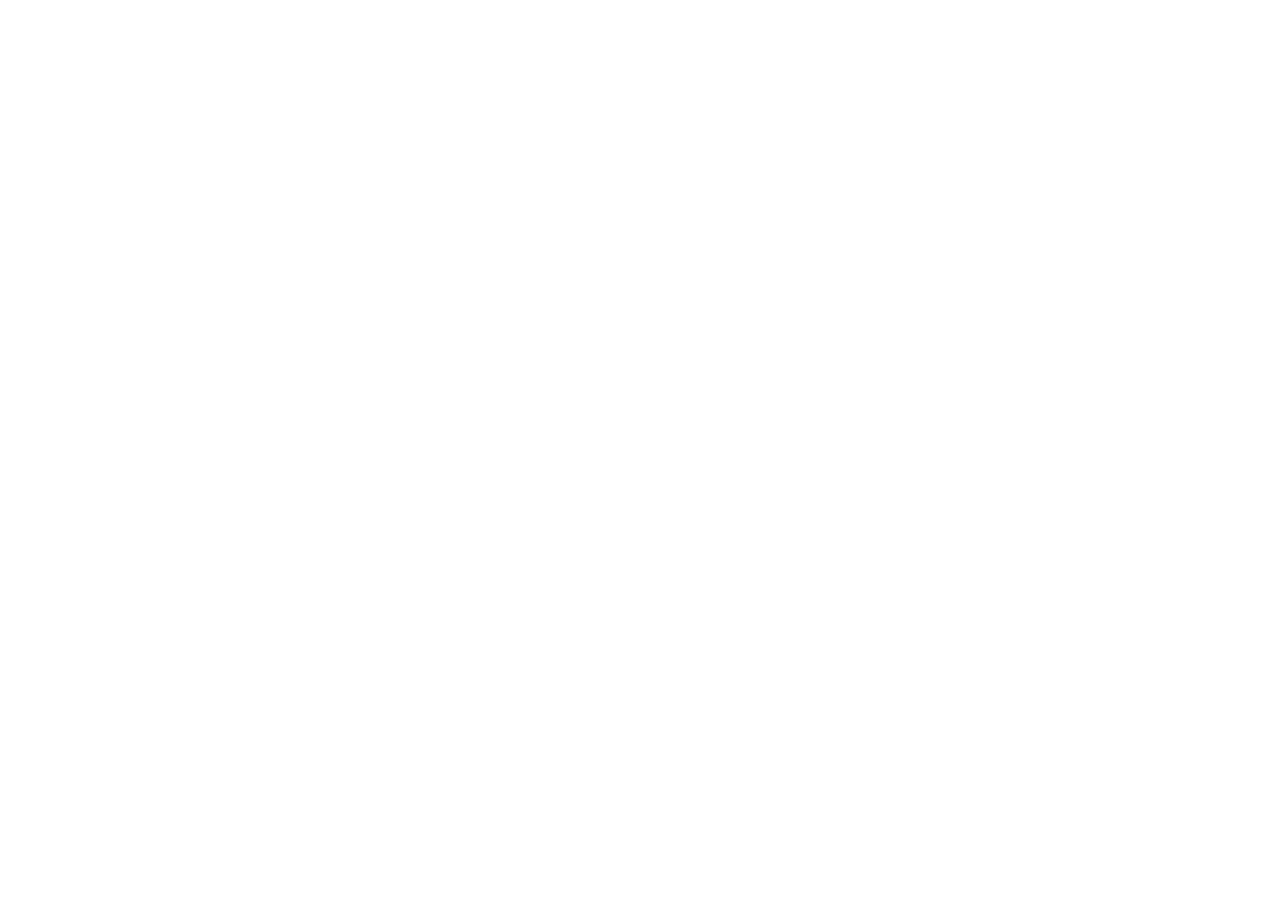
==== 1.html @ e9d7abc3 "Добавлены 4 файла с выполнением ДЗ по первому уроку." ====
<!DOCTYPE html>
<html lang="en">
<head>
  <meta charset="UTF-8">
  <title>Homework</title>
</head>
<body>
<!--
Обязательное задание.

Необходимо пользователя попросить ввести температуру в градусах Цельсия,
преобразовать введенное пользователем значение в соответствующую температуру
в градусах по Фаренгейту и вывести в alert сообщение с текстом:
"Цельсий: {C}, Фаренгейт: {F}"
Где вместо {C} и {F} должны быть подставлены соответствующие значения, которые
были получены ранее.
Формула перевода градусов Цельсия в градусы Фаренгейта:
градусы Фаренгейта = (9 / 5) * градусы Цельсия + 32

Уточнение: пользователь всегда вводит корректное число.
-->
<script>
  "use strict";
  
  const CelsiumTemp = parseInt(prompt("Введите температуру в градусах C"));
  if (isNaN(CelsiumTemp)) {
      alert("Ошибка, введенное значение не число!");
  }
  else {
      const FarenheitTemp = (9 / 5) * CelsiumTemp + 32;
      alert(`Цельсий: ${CelsiumTemp}, Фаренгейт: ${FarenheitTemp}`);
  }

</script>
</body>
</html>
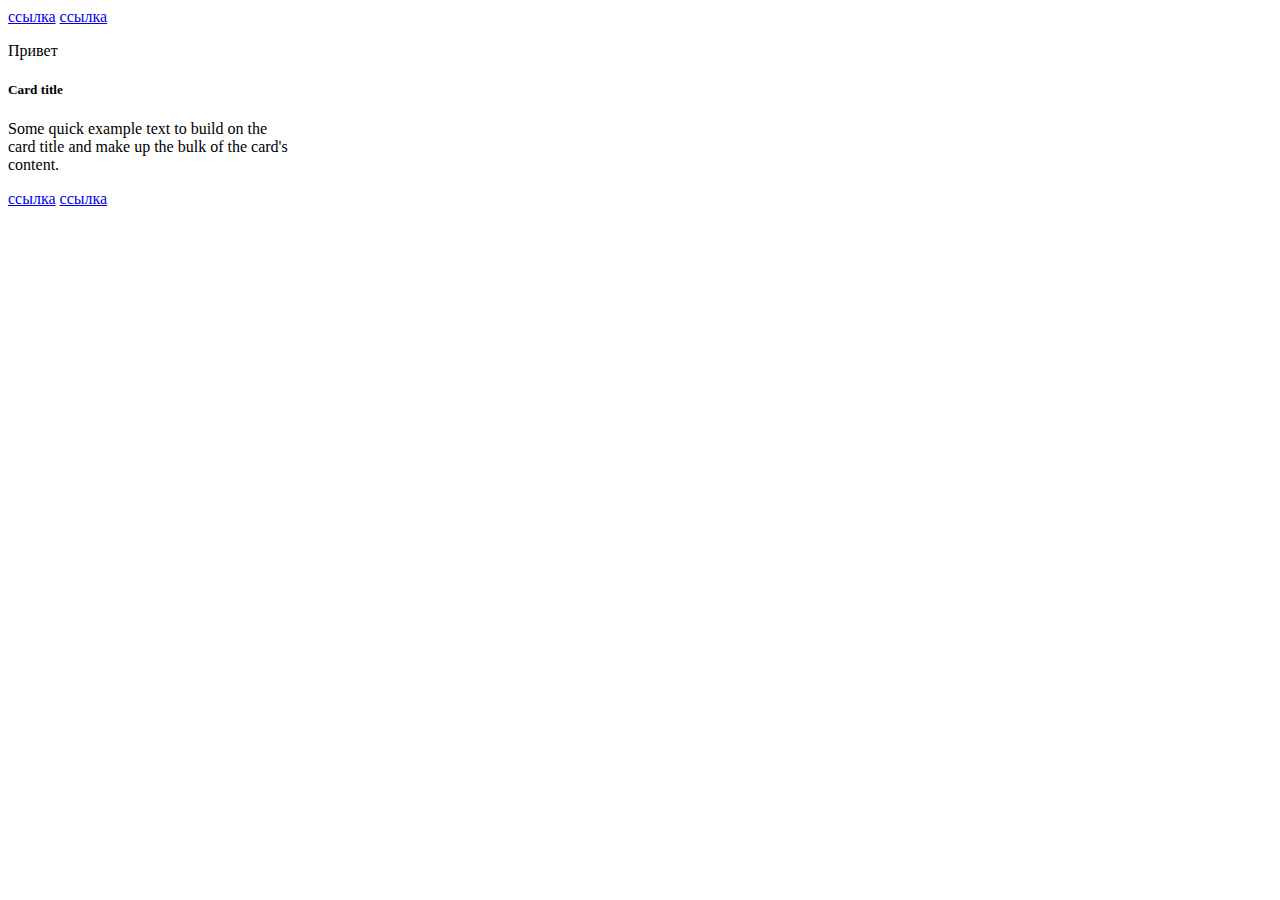
==== commit 6a878b6f: "lesson-5_HW" ====
--- a/1.html
+++ b/1.html
@@ -8,28 +8,82 @@
 <!--
 Обязательное задание.
 
-Необходимо пользователя попросить ввести температуру в градусах Цельсия,
-преобразовать введенное пользователем значение в соответствующую температуру
-в градусах по Фаренгейту и вывести в alert сообщение с текстом:
-"Цельсий: {C}, Фаренгейт: {F}"
-Где вместо {C} и {F} должны быть подставлены соответствующие значения, которые
-были получены ранее.
-Формула перевода градусов Цельсия в градусы Фаренгейта:
-градусы Фаренгейта = (9 / 5) * градусы Цельсия + 32
+Выполнить все задачи в теге script. Комментарии, в которых написаны задачи, не
+стирать, код с решением задачи пишем под комментарием.
+-->
 
-Уточнение: пользователь всегда вводит корректное число.
--->
+<a href="#" class="card-link">Card link</a>
+<a href="#" class="card-link">Another link</a>
+
+<div class="card" style="width: 18rem;">
+  <div class="card-body">
+    <h5 class="card-title" data-number="100">Card title</h5>
+    <h6 class="card-subtitle mb-2 text-muted">Card subtitle</h6>
+    <p class="card-text" data-number="50">
+      Some quick example text to build on the card title and make up the bulk of the card's
+      content.
+    </p>
+    <a href="#" id="super_link" class="card-link">Card link</a>
+    <a href="#" class="card-link" data-number="50">Another link</a>
+  </div>
+</div>
+
 <script>
   "use strict";
-  
-  const CelsiumTemp = parseInt(prompt("Введите температуру в градусах C"));
-  if (isNaN(CelsiumTemp)) {
-      alert("Ошибка, введенное значение не число!");
-  }
-  else {
-      const FarenheitTemp = (9 / 5) * CelsiumTemp + 32;
-      alert(`Цельсий: ${CelsiumTemp}, Фаренгейт: ${FarenheitTemp}`);
-  }
+
+  /*
+  1. Найти по id, используя getElementById, элемент с id равным "super_link" и
+  вывести этот элемент в консоль.
+   */
+  console.log(document.getElementById('super_link'));
+
+  /*
+  2. Внутри всех элементов на странице, которые имеют класс "card-link",
+  поменяйте текст внутри элемента на "ссылка".
+   */
+  const card_link = document.querySelectorAll('.card-link');
+  card_link.forEach( element => {
+      element.textContent = "ссылка";
+    });
+
+  /*
+  3. Найти все элементы на странице с классом "card-link", которые лежат в
+  элементе с классом "card-body" и вывести полученную коллекцию в консоль.
+   */
+  const other_card_link = document.querySelectorAll('.card-body .card-link');
+  console.log(other_card_link);
+
+  /*
+  4. Найти первый попавшийся элемент на странице у которого есть атрибут
+  data-number со значением 50 и вывести его в консоль.
+   */
+  console.log(document.querySelector("[data-number = '50']"));
+
+  /*
+  5. Выведите содержимое тега title в консоль.
+   */
+    console.log(document.title);
+
+  /*
+  6. Получите элемент с классом "card-title" и выведите его родительский узел
+  в консоль.
+   */
+  const card_title = document.querySelector('.card-title');
+    console.log(card_title.parentNode);
+
+  /*
+  7. Создайте тег `p`, запишите внутри него текст "Привет" и добавьте созданный
+  тег в начало элемента, который имеет класс "card".
+   */
+    const new_pEl = document.createElement('p');
+    new_pEl.textContent = "Привет";
+    const card = document.querySelector('.card');
+    card.prepend(new_pEl);
+
+  /*
+  8. Удалите тег h6 на странице.
+   */
+    document.querySelector('h6').remove();
 
 </script>
 </body>
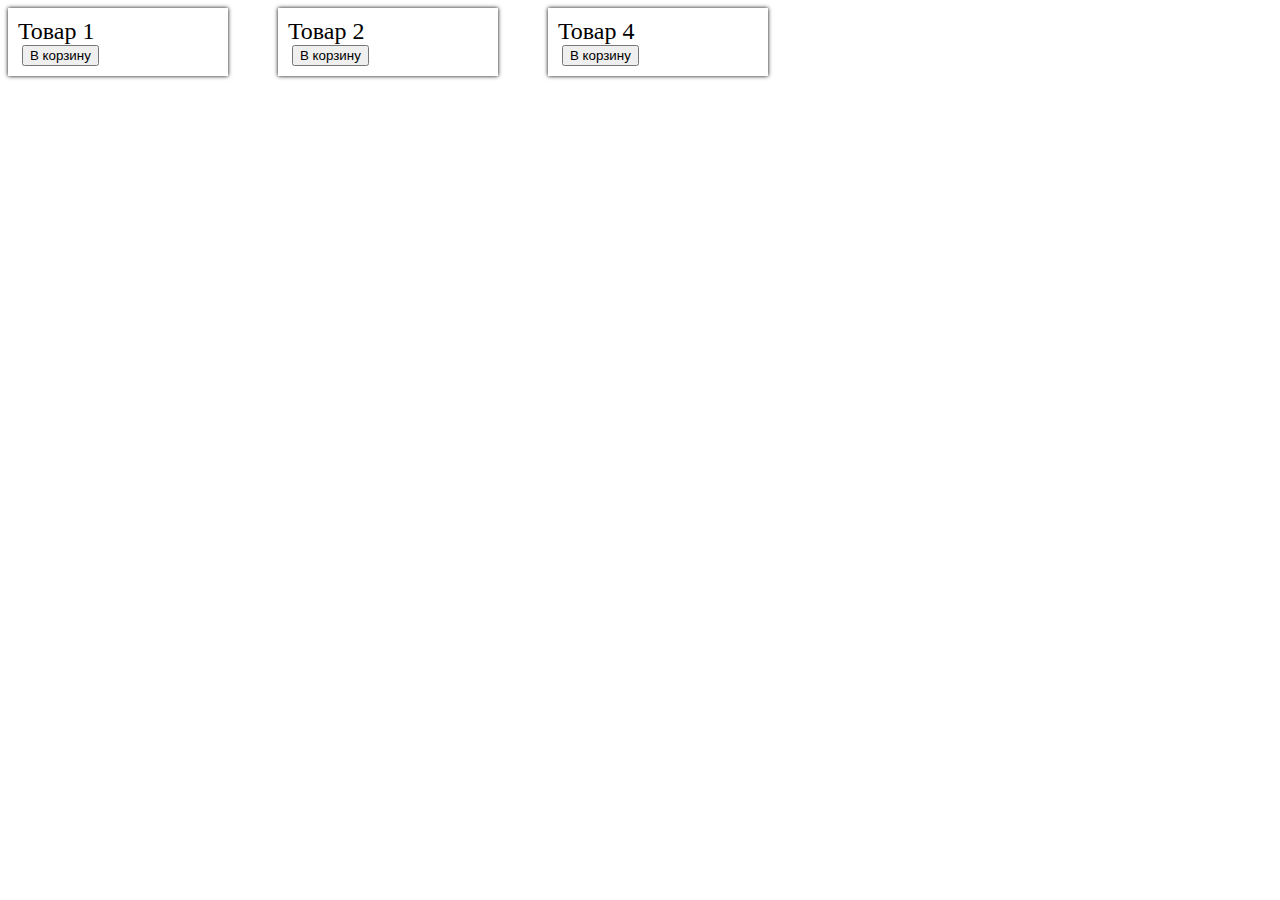
==== commit 8bf5dbf6: "Выполнено ДЗ урок 6" ====
--- a/1.html
+++ b/1.html
@@ -3,6 +3,15 @@
 <head>
   <meta charset="UTF-8">
   <title>Homework</title>
+  <style>
+    .product {
+      width: 200px;
+      padding: 10px;
+      float: left;
+      margin-right: 30px;
+      box-shadow: 0 0 4px black;
+    }
+  </style>
 </head>
 <body>
 <!--
@@ -11,79 +20,78 @@
 Выполнить все задачи в теге script. Комментарии, в которых написаны задачи, не
 стирать, код с решением задачи пишем под комментарием.
 -->
-
-<a href="#" class="card-link">Card link</a>
-<a href="#" class="card-link">Another link</a>
-
-<div class="card" style="width: 18rem;">
-  <div class="card-body">
-    <h5 class="card-title" data-number="100">Card title</h5>
-    <h6 class="card-subtitle mb-2 text-muted">Card subtitle</h6>
-    <p class="card-text" data-number="50">
-      Some quick example text to build on the card title and make up the bulk of the card's
-      content.
-    </p>
-    <a href="#" id="super_link" class="card-link">Card link</a>
-    <a href="#" class="card-link" data-number="50">Another link</a>
-  </div>
+<div class="product">
+  <div class="productName">Товар 1</div>
+  <img src="https://picsum.photos/id/367/200/300" alt="">
+  <button>В корзину</button>
+</div>
+<div class="product">
+  <div class="productName">Товар 2</div>
+  <img src="https://picsum.photos/id/425/200/300" alt="">
+  <button>В корзину</button>
+</div>
+<div class="product">
+  <div class="productName">Товар 3</div>
+  <img src="https://picsum.photos/id/429/200/300" alt="">
+  <button>В корзину</button>
 </div>
 
 <script>
   "use strict";
 
   /*
-  1. Найти по id, используя getElementById, элемент с id равным "super_link" и
-  вывести этот элемент в консоль.
+  1. Установите всем элементам с классом "productName" размер шрифта c.
    */
-  console.log(document.getElementById('super_link'));
+  const prodNameEl = document.querySelectorAll('.productName');
+  prodNameEl.forEach(element => {
+    element.style.fontSize = '24px';
+  });
 
   /*
-  2. Внутри всех элементов на странице, которые имеют класс "card-link",
-  поменяйте текст внутри элемента на "ссылка".
+  2. Установите всем элементам с классом "product" внешний отступ справа 50px.
    */
-  const card_link = document.querySelectorAll('.card-link');
-  card_link.forEach( element => {
-      element.textContent = "ссылка";
-    });
+  const prodEl = document.querySelectorAll('.product');
+  prodEl.forEach(element => {
+    element.style.marginRight = '50px';
+  });
 
   /*
-  3. Найти все элементы на странице с классом "card-link", которые лежат в
-  элементе с классом "card-body" и вывести полученную коллекцию в консоль.
+  3. При клике на кнопку "В корзину" название кнопки должно поменяться на
+  "Добавлено" и кнопка должна стать неактивной.
    */
-  const other_card_link = document.querySelectorAll('.card-body .card-link');
-  console.log(other_card_link);
+  
+  document.addEventListener('click', element => {
+    const clickEl = element.target;
+    if (clickEl.tagName === "BUTTON") {
+      clickEl.textContent = "Добавлено";
+      clickEl.disabled = "true";
+    }
 
+  });
+  
   /*
-  4. Найти первый попавшийся элемент на странице у которого есть атрибут
-  data-number со значением 50 и вывести его в консоль.
+  4. Создайте полную (глубокую) копию элемента с классом product, измените в
+  этой копии путь до картинки на:
+  https://picsum.photos/id/1080/200/300
+  Поставьте название товара в данной копии "Товар 4" и замените последний
+  отображенный товар на странице на созданную копию. У данной копии также
+  должен правильно работать код из 3-го задания.
    */
-  console.log(document.querySelector("[data-number = '50']"));
+  const productEl = document.querySelector('.product');
+  const productClone = productEl.cloneNode(true);
+  productClone.querySelector('img').src = 'https://picsum.photos/id/1080/200/300';
+  productClone.querySelector('.productName').textContent = "Товар 4";
+  document.querySelector('.product:last-of-type').replaceWith(productClone);
+  /*
+  5. По истечению 2 секунд с момента открытия страницы первый товар должен быть
+  удален из html.
+   */
+  setTimeout(delFirstProduct, 2000);
 
-  /*
-  5. Выведите содержимое тега title в консоль.
-   */
-    console.log(document.title);
-
-  /*
-  6. Получите элемент с классом "card-title" и выведите его родительский узел
-  в консоль.
-   */
-  const card_title = document.querySelector('.card-title');
-    console.log(card_title.parentNode);
-
-  /*
-  7. Создайте тег `p`, запишите внутри него текст "Привет" и добавьте созданный
-  тег в начало элемента, который имеет класс "card".
-   */
-    const new_pEl = document.createElement('p');
-    new_pEl.textContent = "Привет";
-    const card = document.querySelector('.card');
-    card.prepend(new_pEl);
-
-  /*
-  8. Удалите тег h6 на странице.
-   */
-    document.querySelector('h6').remove();
+  function delFirstProduct() 
+  {
+    document.querySelector('.product').remove();
+  }
 
 </script>
 </body>
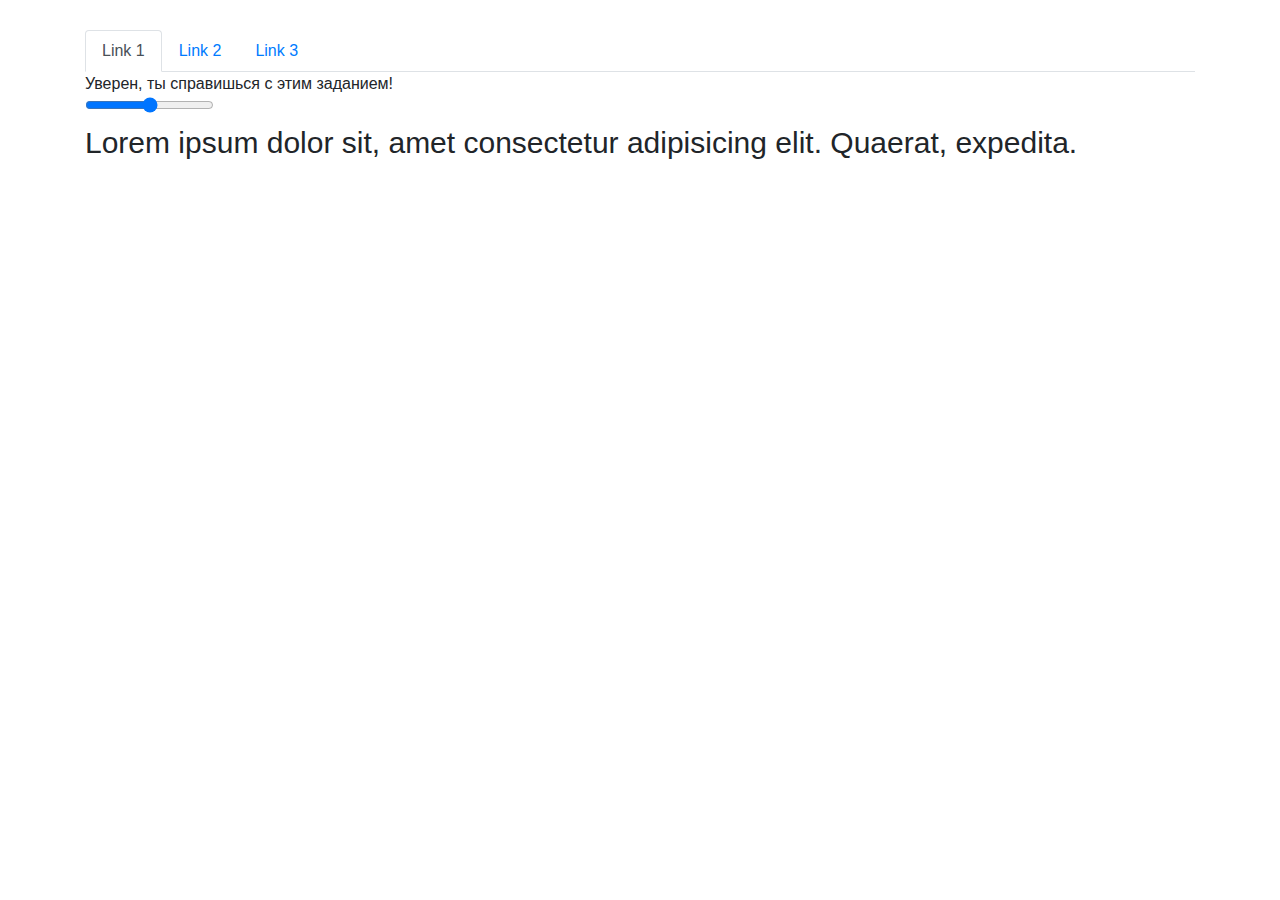
==== commit 603fc5ba: "Merge cc3049824a259a71b89a7b85509481f30be7372f into b2af30f6110a83c7cef1a4857ffa9ff9c6423448" ====
--- a/1.html
+++ b/1.html
@@ -3,13 +3,14 @@
 <head>
   <meta charset="UTF-8">
   <title>Homework</title>
+  <link rel="stylesheet" href="https://stackpath.bootstrapcdn.com/bootstrap/4.5.2/css/bootstrap.min.css"
+        integrity="sha384-JcKb8q3iqJ61gNV9KGb8thSsNjpSL0n8PARn9HuZOnIxN0hoP+VmmDGMN5t9UJ0Z" crossorigin="anonymous">
   <style>
-    .product {
-      width: 200px;
-      padding: 10px;
-      float: left;
-      margin-right: 30px;
-      box-shadow: 0 0 4px black;
+    .nav {
+      margin-top: 30px;
+    }
+    #inputDiv {
+      font-size: 30px;
     }
   </style>
 </head>
@@ -20,78 +21,67 @@
 Выполнить все задачи в теге script. Комментарии, в которых написаны задачи, не
 стирать, код с решением задачи пишем под комментарием.
 -->
-<div class="product">
-  <div class="productName">Товар 1</div>
-  <img src="https://picsum.photos/id/367/200/300" alt="">
-  <button>В корзину</button>
-</div>
-<div class="product">
-  <div class="productName">Товар 2</div>
-  <img src="https://picsum.photos/id/425/200/300" alt="">
-  <button>В корзину</button>
-</div>
-<div class="product">
-  <div class="productName">Товар 3</div>
-  <img src="https://picsum.photos/id/429/200/300" alt="">
-  <button>В корзину</button>
+<div class="container">
+  <ul class="nav nav-tabs">
+    <li class="nav-item" data-text="T1">
+      <a class="nav-link active" href="#">Link 1</a>
+    </li>
+    <li class="nav-item" data-text="X6">
+      <a class="nav-link" href="#">Link 2</a>
+    </li>
+    <li class="nav-item" data-text="H99">
+      <a class="nav-link" href="#">Link 3</a>
+    </li>
+  </ul>
+
+  <div class="text">Уверен, ты справишься с этим заданием!</div>
+
+  <input type="range" min="20" max="100">
+  <div id="inputDiv">
+    Lorem ipsum dolor sit, amet consectetur adipisicing elit. Quaerat, expedita.
+  </div>
 </div>
 
 <script>
   "use strict";
 
   /*
-  1. Установите всем элементам с классом "productName" размер шрифта c.
+  1. Необходимо сделать так, чтобы при клике на элемент с классом "nav-link",
+  данному элементу ставился класс "active", при этом у всхе других элементов с
+  классом nav-link данных элемент отсутствовал, необходимо использовать
+  делегирование события.
+  Также необходимо чтобы в div с классом text ставился нужный текст, который
+  прописан в объекте panelText (вам необходимо определить самостоятельно, что
+  общего между данной в html версткой и объектом ниже).
+  */
+  const panelText = {
+    T1: "Уверен, ты справишься с этим заданием!",
+    X6: "Знаю, программирование это нелегко.",
+    H99: "Однако, программирование, в итоге, принесет свои плоды.",
+  };
+
+  const textEl = document.querySelector('.text');
+  const ulEl = document.querySelector('ul');
+
+  ulEl.addEventListener('click', (event) => {
+    const activeEl = document.querySelector('.active');
+    activeEl.classList.remove('active');
+    if (event.target.tagName !== 'A') return;
+    event.target.classList.add('active');
+    textEl.textContent = panelText[event.target.parentElement.dataset.text];
+  });
+  /*
+  2. Необходимо сделать так, чтобы при изменении input'а менялся и размер шрифта
+  у элемента с id="inputDiv". Перемещение ползунка должно плавно увеличивать
+  шрифт у текста, никакого резкого увеличения шрифта не должно быть при
+  перетаскивании ползунка.
    */
-  const prodNameEl = document.querySelectorAll('.productName');
-  prodNameEl.forEach(element => {
-    element.style.fontSize = '24px';
+  const InputEl = document.querySelector('input');
+  const InputDivEl = document.querySelector('#inputDiv');
+  InputEl.addEventListener('input', (event) => {
+    InputDivEl.style.fontSize = `${event.target.value}px`;
   });
 
-  /*
-  2. Установите всем элементам с классом "product" внешний отступ справа 50px.
-   */
-  const prodEl = document.querySelectorAll('.product');
-  prodEl.forEach(element => {
-    element.style.marginRight = '50px';
-  });
-
-  /*
-  3. При клике на кнопку "В корзину" название кнопки должно поменяться на
-  "Добавлено" и кнопка должна стать неактивной.
-   */
-  
-  document.addEventListener('click', element => {
-    const clickEl = element.target;
-    if (clickEl.tagName === "BUTTON") {
-      clickEl.textContent = "Добавлено";
-      clickEl.disabled = "true";
-    }
-
-  });
-  
-  /*
-  4. Создайте полную (глубокую) копию элемента с классом product, измените в
-  этой копии путь до картинки на:
-  https://picsum.photos/id/1080/200/300
-  Поставьте название товара в данной копии "Товар 4" и замените последний
-  отображенный товар на странице на созданную копию. У данной копии также
-  должен правильно работать код из 3-го задания.
-   */
-  const productEl = document.querySelector('.product');
-  const productClone = productEl.cloneNode(true);
-  productClone.querySelector('img').src = 'https://picsum.photos/id/1080/200/300';
-  productClone.querySelector('.productName').textContent = "Товар 4";
-  document.querySelector('.product:last-of-type').replaceWith(productClone);
-  /*
-  5. По истечению 2 секунд с момента открытия страницы первый товар должен быть
-  удален из html.
-   */
-  setTimeout(delFirstProduct, 2000);
-
-  function delFirstProduct() 
-  {
-    document.querySelector('.product').remove();
-  }
 
 </script>
 </body>
